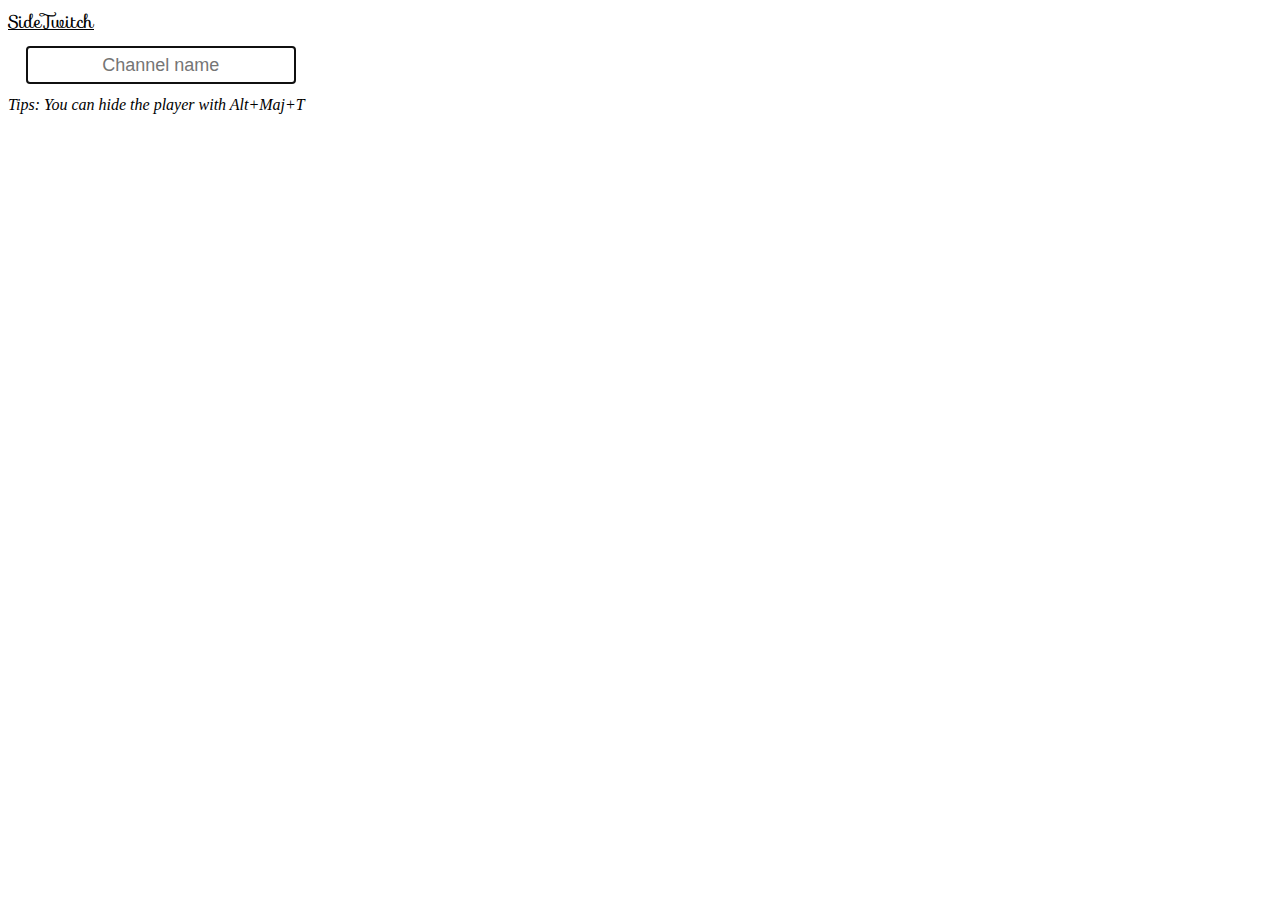
==== html/popup.html @ 7cc46d6c "Add Tips in popup and link to github" ====
<!DOCTYPE html>
<html xmlns="http://www.w3.org/1999/xhtml">

<head>
    <meta http-equiv="Content-Language" content="fr">
    <meta http-equiv="Content-Type" content="text/html; charset=utf-8">
    <link href='https://fonts.googleapis.com/css?family=Sofia' rel='stylesheet'>
    <link rel="stylesheet" href="../css/popup.css">
</head>

<body class="loading">
    <p id="title"><a href="https://github.com/nugetchar/sidetwitch/">SideTwitch</a></p>
    <div id="container">
        <input type="text" id="channel-name" placeholder="Channel name" autofocus="autofocus">
        <p id="start-stream"></p>
    </div>
    <div>
        <i>Tips: You can hide the player with Alt+Maj+T</i>
    </div>
    <script src="../js/popup.js"></script>
</body>

</html>
---- css/popup.css ----
body {
    margin: none;
}

#container {
    position: relative;
    width: 350px;
    height: 60px;
    z-index: 1;
}

#title {
    font-family: 'Sofia', serif;
    font-size: 18px;
    margin-bottom: 0px;
    margin-top: 0px;
}

#title a {
    color: black;
}

#channel-name {
    display: block;
    float: left;
    margin-left: 5%;
    margin-top: 10px;
    margin-bottom: 10px;
    width: 75%;
    height: 32px;
    appearance: none;
    box-shadow: none;
    border-radius: none;
    border-color: black;

    font-family: sans-serif;
    font-size: 18px;
    text-align: center;
}

#start-stream {
    display: inline-block;
    width: 32px;
    height: 32px;
    margin-top: 13px;
    margin-bottom: 13px;
    margin-left: 5%;
    cursor: pointer;
    background: url('../img/play-circle.svg');
}

::-webkit-input-placeholder {
    text-align: center;
}
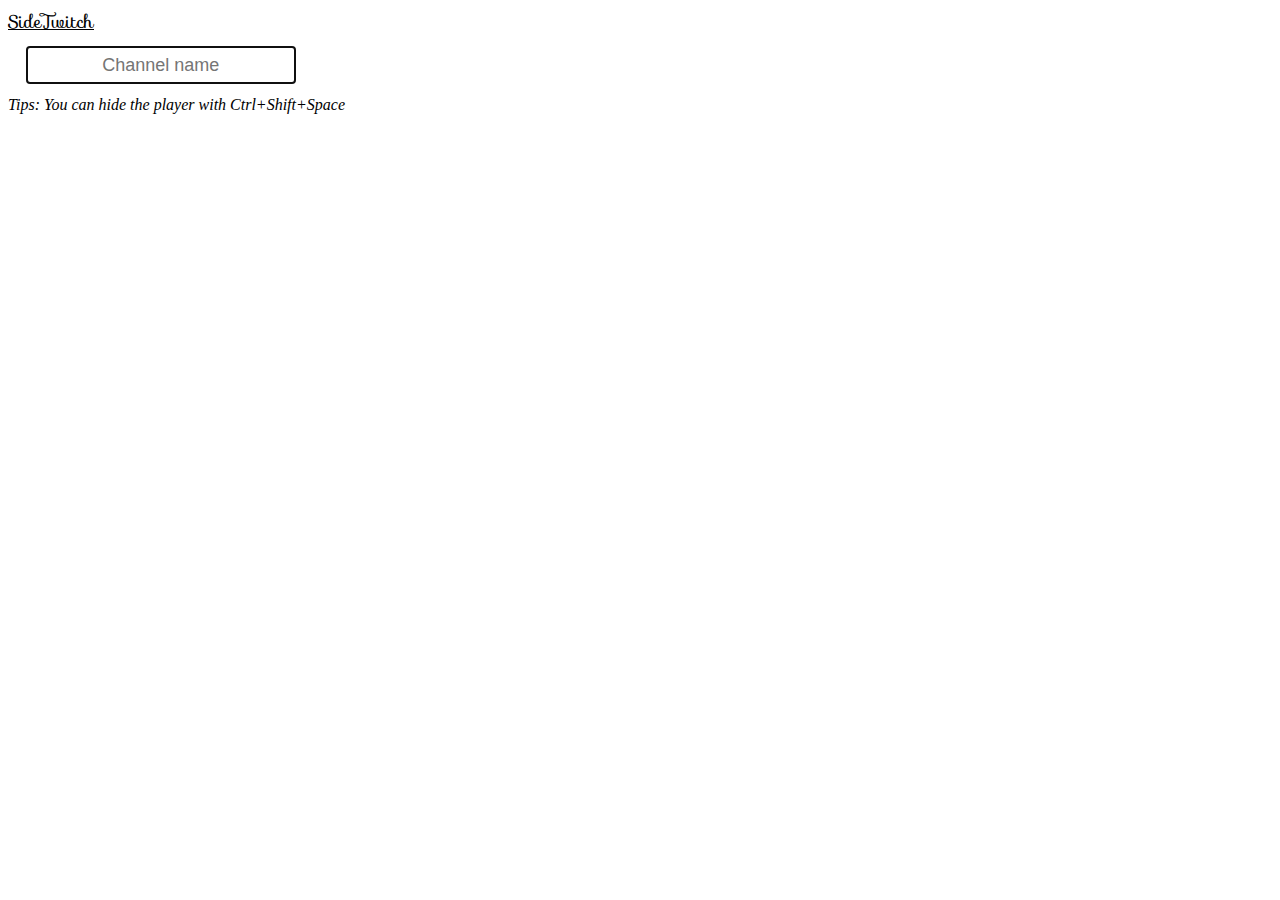
==== commit 4ea09bc4: "changed the toggle shortcut" ====
--- a/html/popup.html
+++ b/html/popup.html
@@ -15,7 +15,7 @@
         <p id="start-stream"></p>
     </div>
     <div>
-        <i>Tips: You can hide the player with Alt+Maj+T</i>
+        <i>Tips: You can hide the player with Ctrl+Shift+Space</i>
     </div>
     <script src="../js/popup.js"></script>
 </body>
